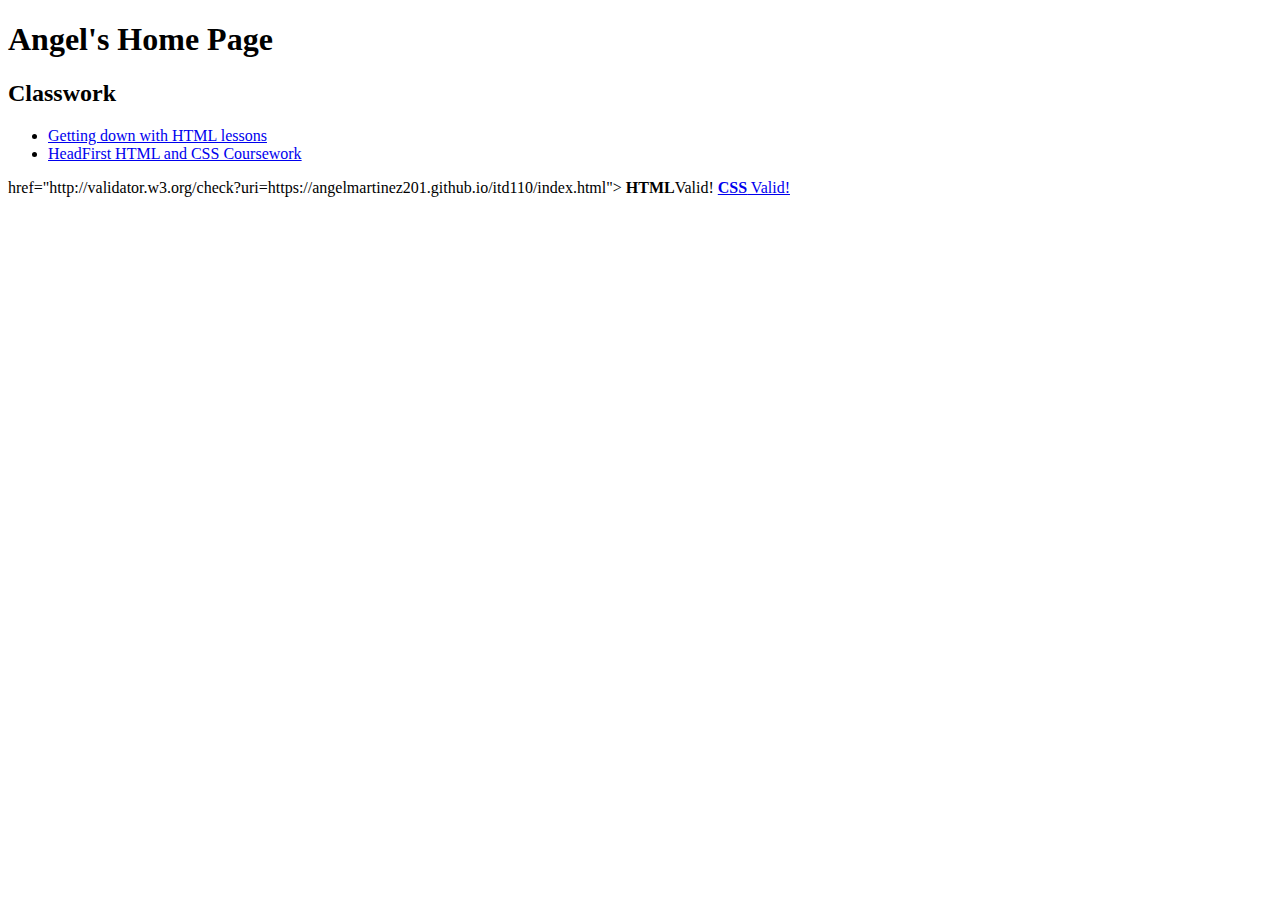
==== index.html @ f0d7b5c7 "Add change to index..html page" ====
<!DOCTYPE html>
<html lang="en">
<head>
<meta charset="utf-8">
<title>Angel's Home Page</title>
<style>
body {
    background-image: url("images/kung-fu-panda-3-movie.jpg");
    background-repeat: no-repeat;
    background-size: cover;
}
</style>
</head>
<body>
<h1>Angel's Home Page</h1>
<h2>Classwork</h2>
<ul>
<li><a href="gdw.html">Getting down with HTML lessons</a></li>
<li><a href="headfirsthtml">HeadFirst HTML and CSS Coursework</a></li>
</ul>
<footer><a>
href="http://validator.w3.org/check?uri=https://angelmartinez201.github.io/itd110/index.html">
<strong>HTML</strong>Valid!</a>
<a href="http://jigsaw.w3.org/css-validator/validator?uri=https://angelmartinez201.github.io/itd110/index.html"><strong>CSS</strong> Valid!</a>
</footer>

</body>
</html>
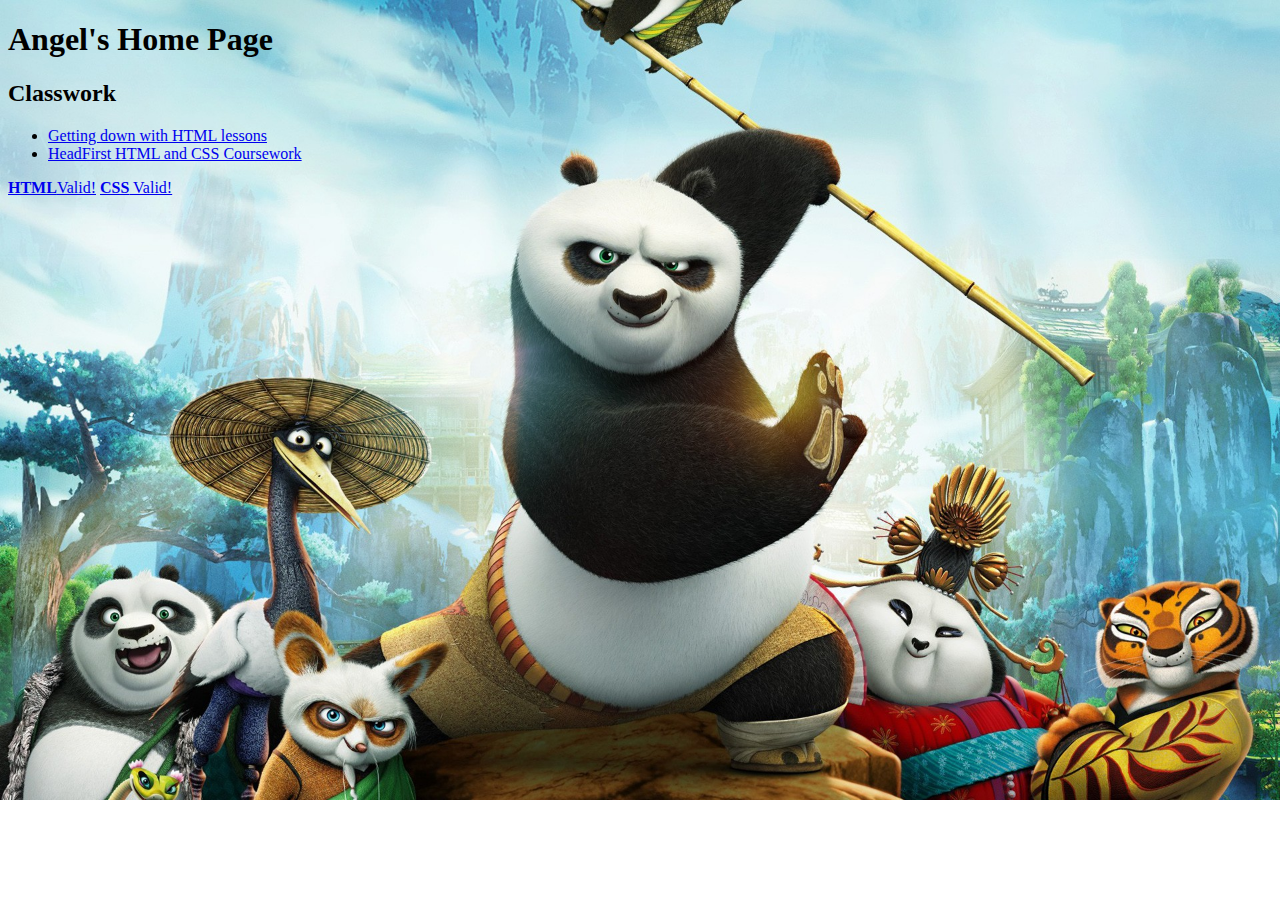
==== commit ee82da12: "Add change to index.html page" ====
--- a/index.html
+++ b/index.html
@@ -5,7 +5,7 @@
 <title>Angel's Home Page</title>
 <style>
 body {
-    background-image: url("images/kung-fu-panda-3-movie.jpg");
+    background-image: url("images/panda.jpg");
     background-repeat: no-repeat;
     background-size: cover;
 }
@@ -18,11 +18,11 @@
 <li><a href="gdw.html">Getting down with HTML lessons</a></li>
 <li><a href="headfirsthtml">HeadFirst HTML and CSS Coursework</a></li>
 </ul>
-<footer><a>
+<footer><a
+
 href="http://validator.w3.org/check?uri=https://angelmartinez201.github.io/itd110/index.html">
 <strong>HTML</strong>Valid!</a>
 <a href="http://jigsaw.w3.org/css-validator/validator?uri=https://angelmartinez201.github.io/itd110/index.html"><strong>CSS</strong> Valid!</a>
 </footer>
-
 </body>
 </html>
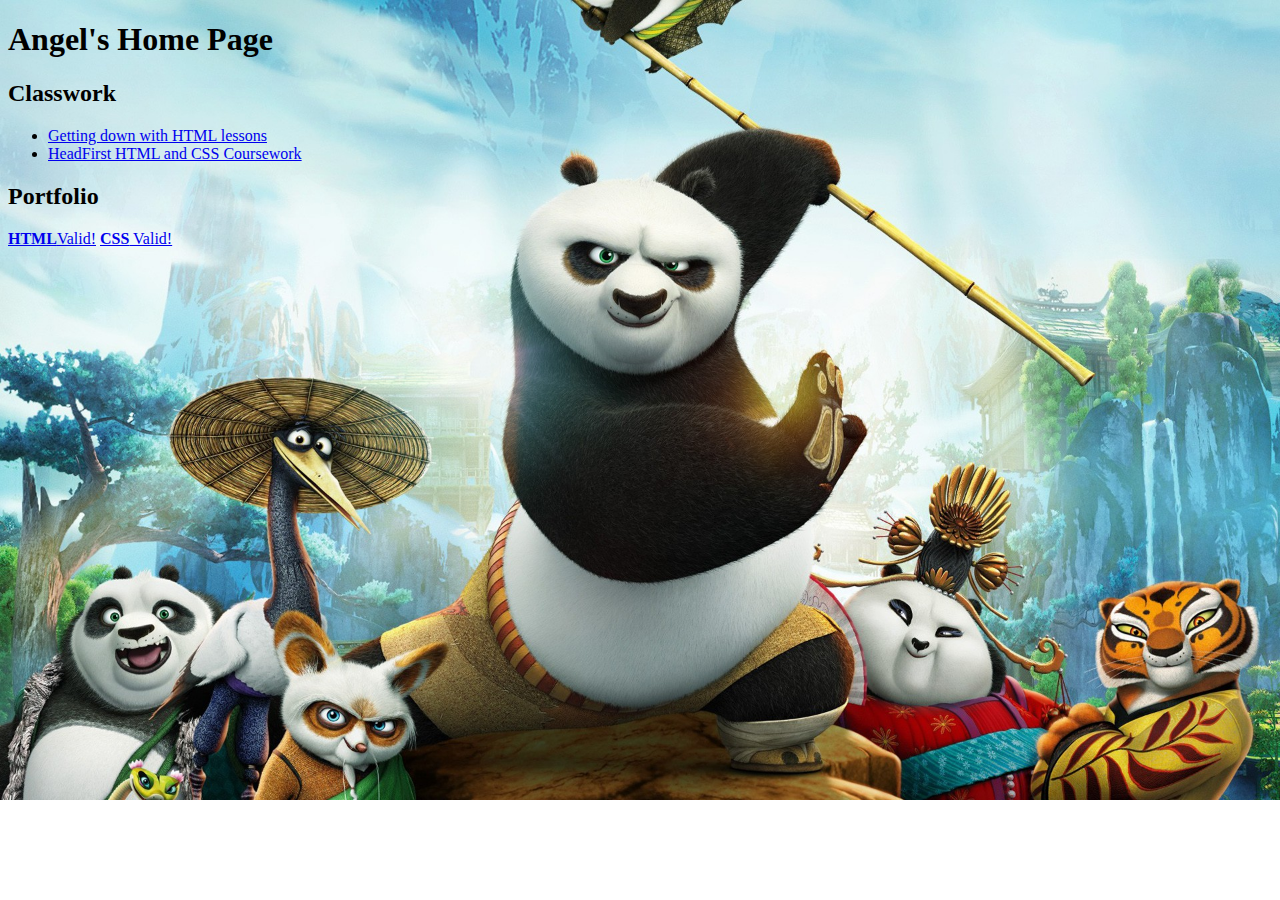
==== commit 18d2ba71: "Add change to index.html page" ====
--- a/index.html
+++ b/index.html
@@ -16,13 +16,15 @@
 <h2>Classwork</h2>
 <ul>
 <li><a href="gdw.html">Getting down with HTML lessons</a></li>
-<li><a href="headfirsthtml">HeadFirst HTML and CSS Coursework</a></li>
+<li><a href="HeadFirst.html">HeadFirst HTML and CSS Coursework</a></li>
 </ul>
+<h2>Portfolio</h2>
+
 <footer><a
 
-href="http://validator.w3.org/check?uri=https://angelmartinez201.github.io/itd110/index.html">
+href="http://validator.w3.org/check?uri=https://angelmartinez201.github.io/Itd110/index.html">
 <strong>HTML</strong>Valid!</a>
-<a href="http://jigsaw.w3.org/css-validator/validator?uri=https://angelmartinez201.github.io/itd110/index.html"><strong>CSS</strong> Valid!</a>
+<a href="http://jigsaw.w3.org/css-validator/validator?uri=https://angelmartinez201.github.io/Itd110/index.html"><strong>CSS</strong> Valid!</a>
 </footer>
 </body>
 </html>
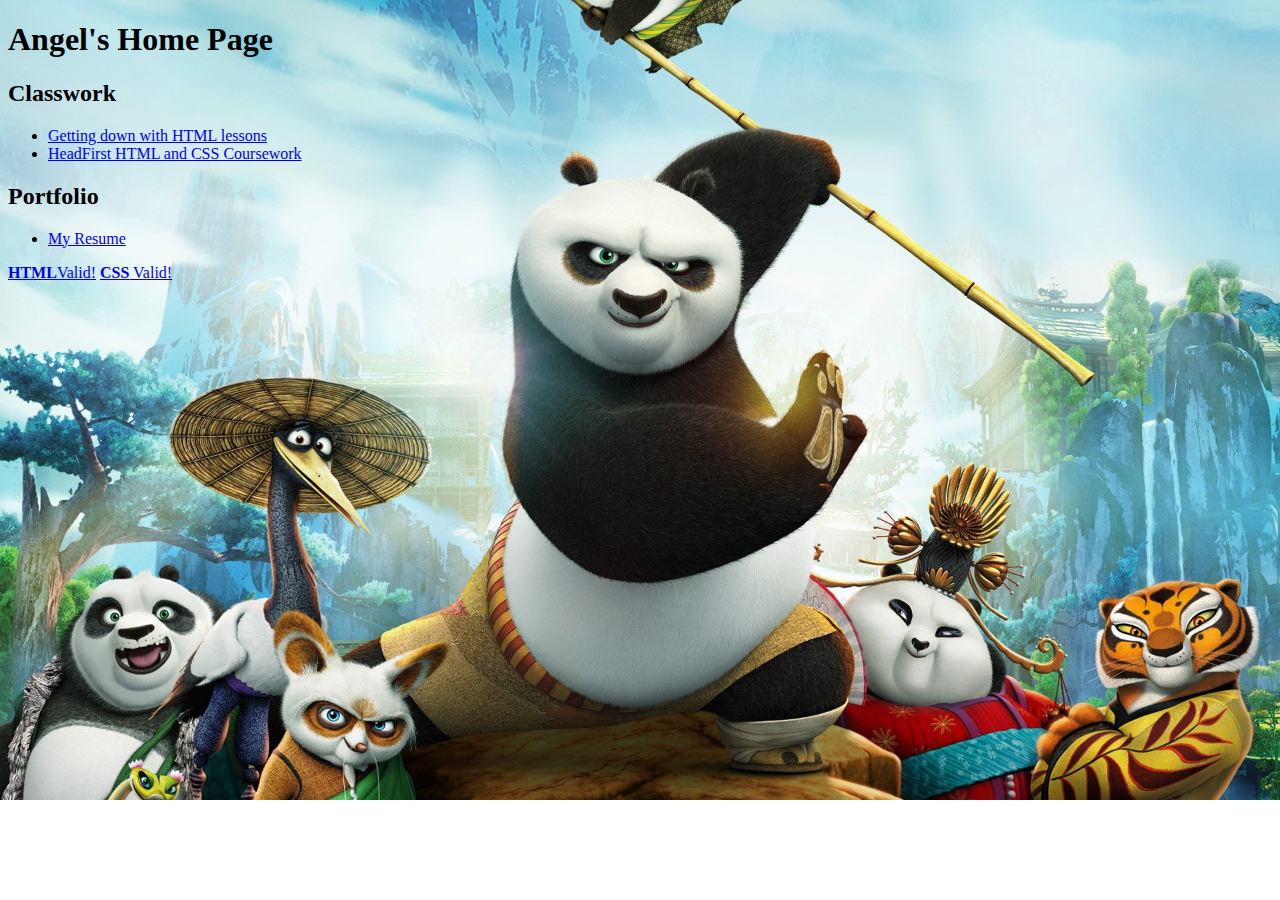
==== commit 92e95008: "Add fix resume link" ====
--- a/index.html
+++ b/index.html
@@ -13,15 +13,19 @@
 </head>
 <body>
 <h1>Angel's Home Page</h1>
+
 <h2>Classwork</h2>
 <ul>
 <li><a href="gdw.html">Getting down with HTML lessons</a></li>
 <li><a href="HeadFirst.html">HeadFirst HTML and CSS Coursework</a></li>
 </ul>
+
 <h2>Portfolio</h2>
+<ul> 
+<li><a href="resume/resume.html">My Resume</a></li>
+</ul>
 
 <footer><a
-
 href="http://validator.w3.org/check?uri=https://angelmartinez201.github.io/Itd110/index.html">
 <strong>HTML</strong>Valid!</a>
 <a href="http://jigsaw.w3.org/css-validator/validator?uri=https://angelmartinez201.github.io/Itd110/index.html"><strong>CSS</strong> Valid!</a>
